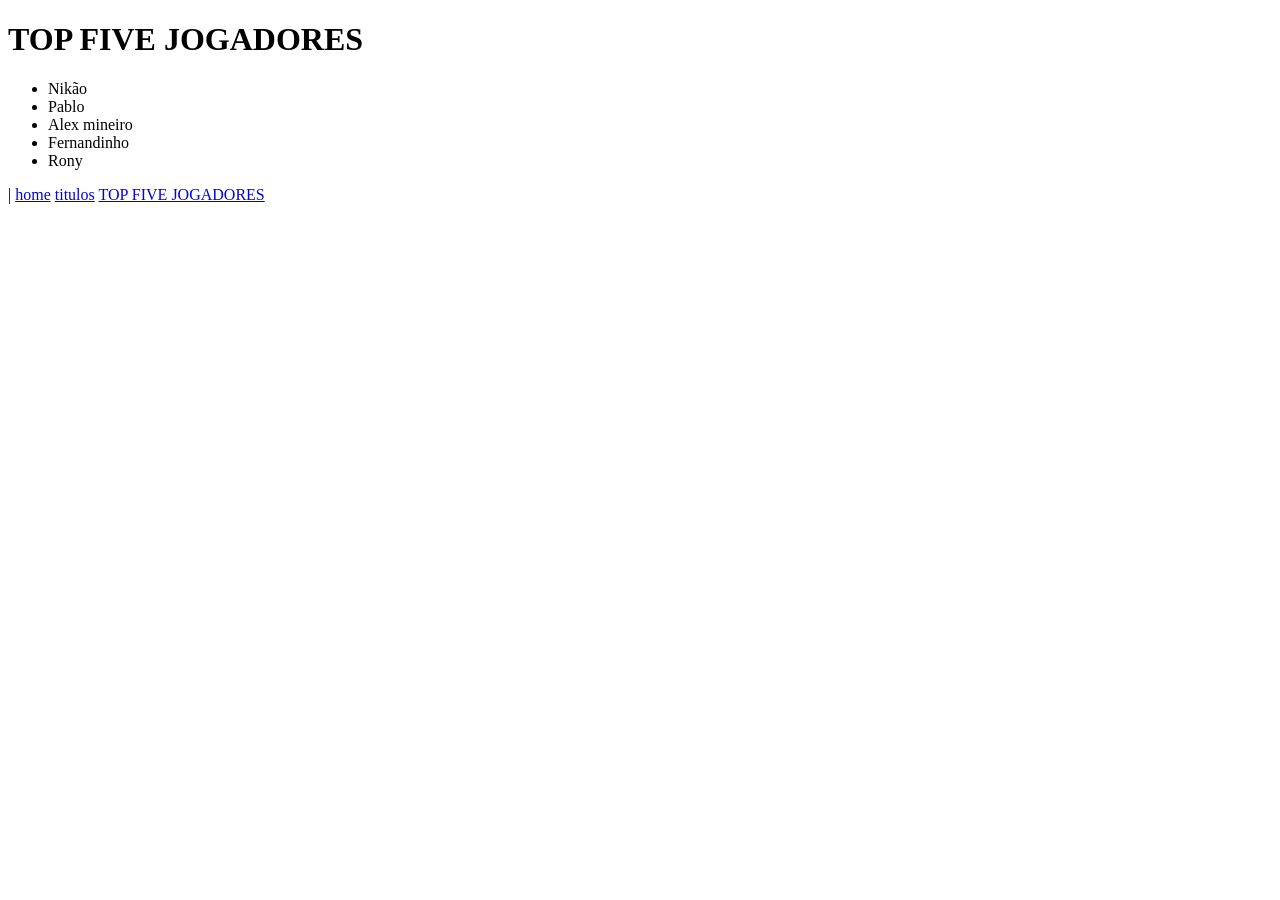
==== jogadores.html @ f983def0 "." ====
<!DOCTYPE html>
<html lang="en">
<head>
    <meta charset="UTF-8">
    <meta name="viewport" content="width=device-width, initial-scale=1.0">
    <title>CAP</title>
    <link rel="stylesheet" href="jogadores.css">
</head>
<body>
    <h1>TOP FIVE JOGADORES</h1>
    <ul>
    <li>Nikão</li>
    <li>Pablo</li>
    <li>Alex mineiro</li>
    <li>Fernandinho</li>
    <li>Rony</li>
    </ul>
        <footer>|
        <a href="index.html">home</a>
        <a href="titulos.html">titulos</a>
        <a href="jogadores.html">TOP FIVE JOGADORES</a>
    </footer>
</body>
</html>
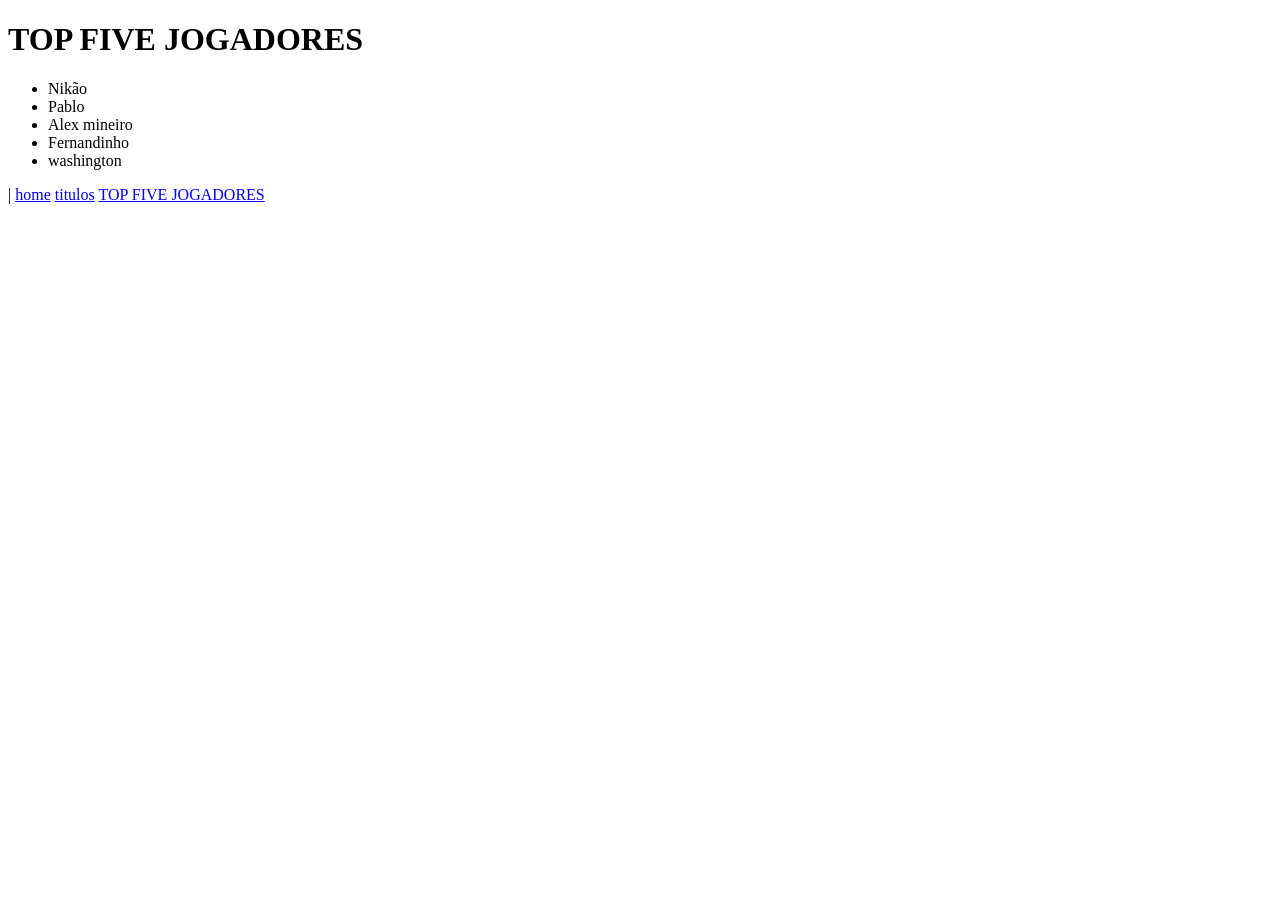
==== commit 5ab11dff: "." ====
--- a/jogadores.html
+++ b/jogadores.html
@@ -13,7 +13,9 @@
     <li>Pablo</li>
     <li>Alex mineiro</li>
     <li>Fernandinho</li>
-    <li>Rony</li>
+    <li>washington
+        
+    </li>
     </ul>
         <footer>|
         <a href="index.html">home</a>
--- a/jogadores.css
+++ b/jogadores.css
@@ -0,0 +1,3 @@
+body {
+    background-image: url(Atlhe.jpeg);
+}
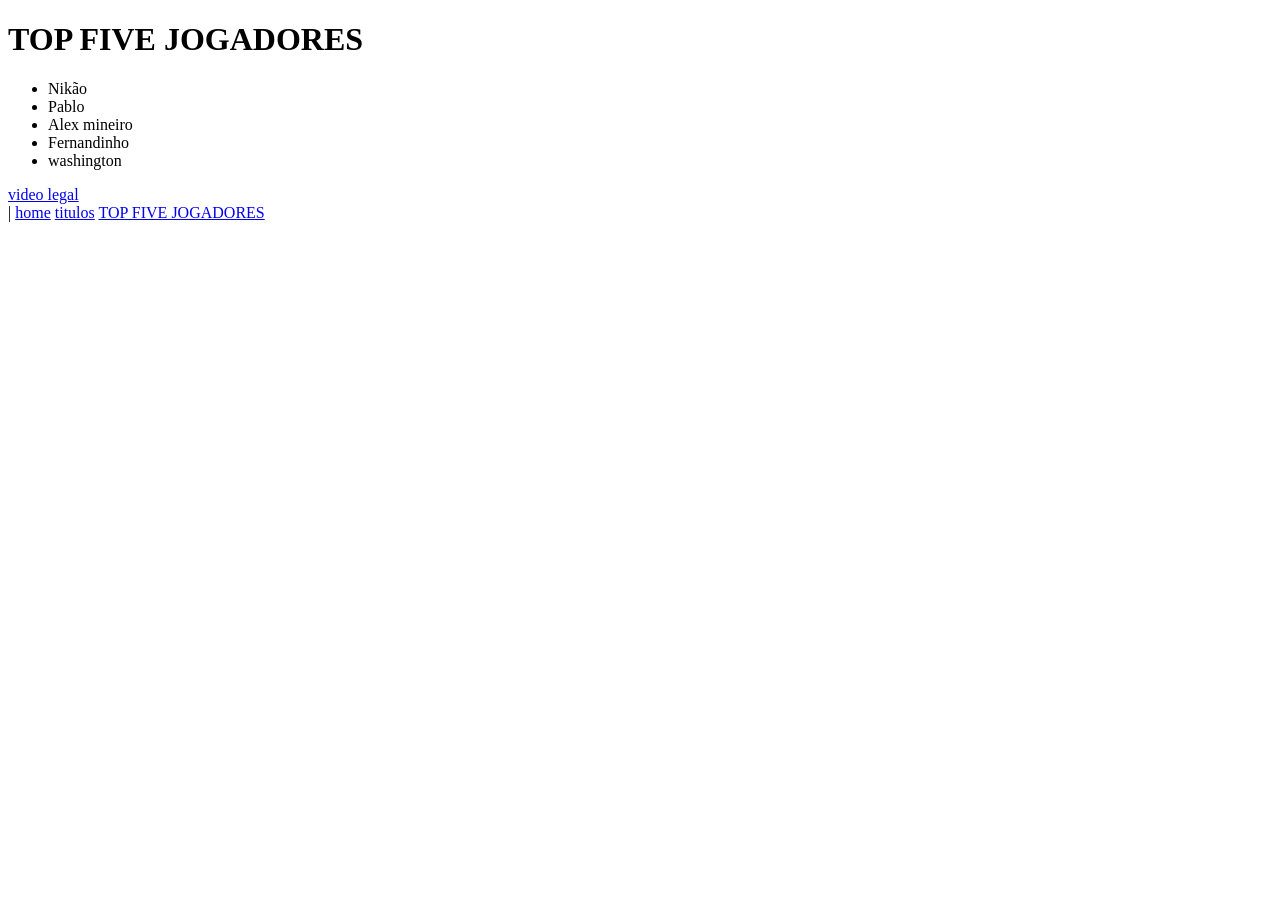
==== commit d4fe3121: "." ====
--- a/jogadores.html
+++ b/jogadores.html
@@ -13,10 +13,9 @@
     <li>Pablo</li>
     <li>Alex mineiro</li>
     <li>Fernandinho</li>
-    <li>washington
-        
-    </li>
+    <li>washington</li>
     </ul>
+    <a href="https://www.youtube.com/watch?v=1MgnBLoIb00">video legal</a>
         <footer>|
         <a href="index.html">home</a>
         <a href="titulos.html">titulos</a>
